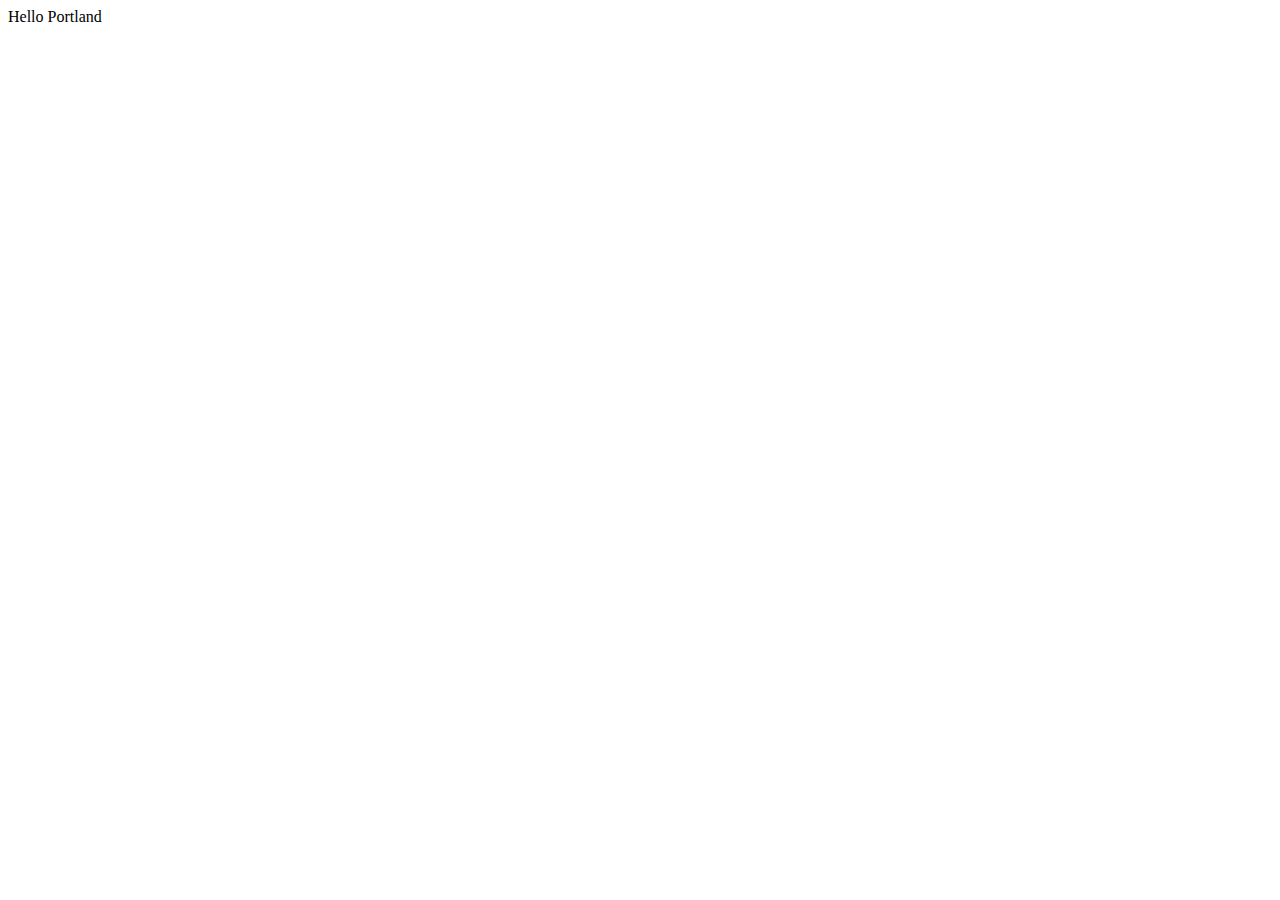
==== index.html @ a0e1cca2 "add html file" ====
<!DOCTYPE html>
<html lang="en">
    <head>
        <meta charset="UTF-8">
        <meta name="viewport" content="width=device-width, initial-scale=1.0">
        <title>Day 2</title>
    </head>
    <body>
       Hello Portland 
    </body>
</html>
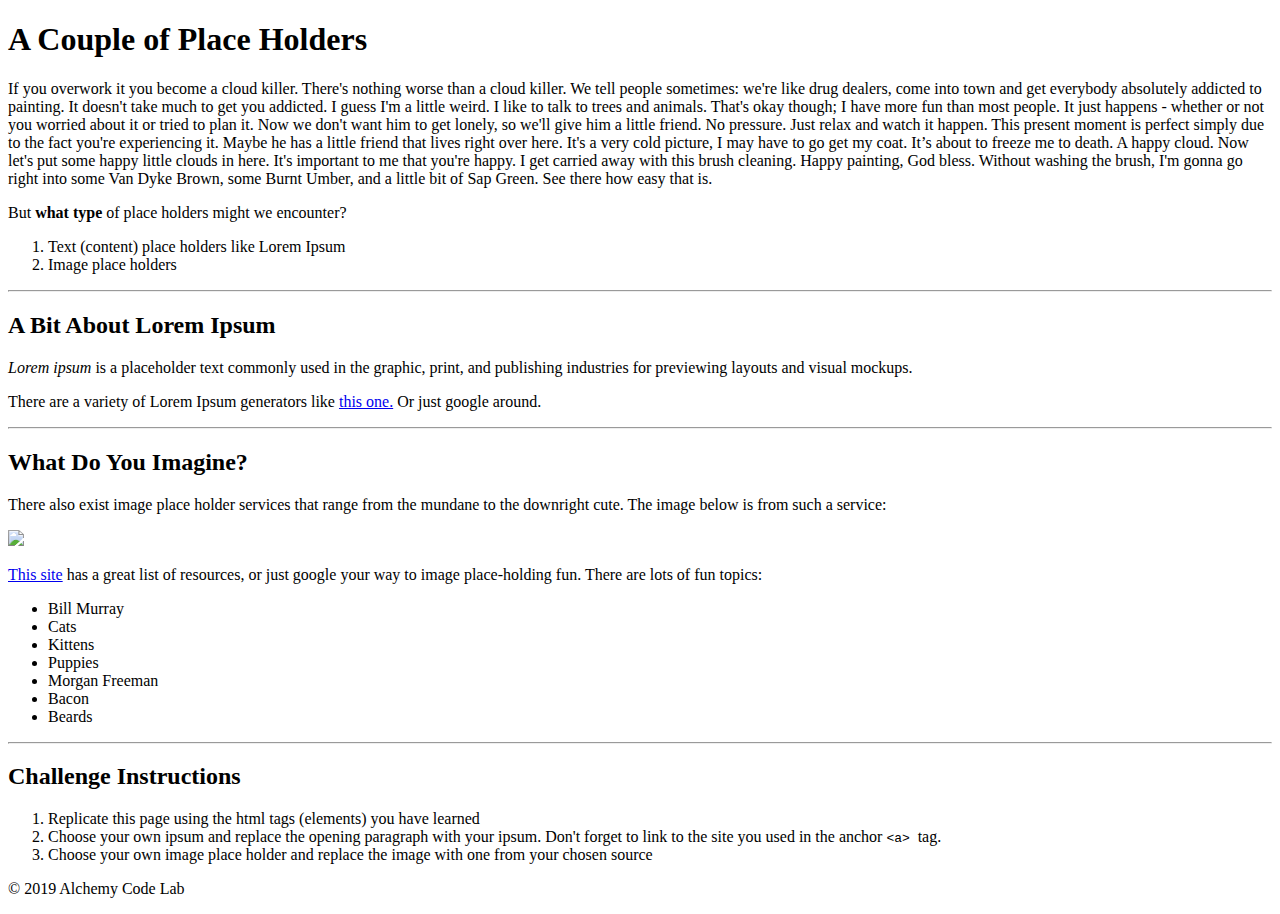
==== commit d01f9441: "index challenge" ====
--- a/index.html
+++ b/index.html
@@ -1,11 +1,57 @@
 <!DOCTYPE html>
 <html lang="en">
-    <head>
-        <meta charset="UTF-8">
-        <meta name="viewport" content="width=device-width, initial-scale=1.0">
-        <title>Day 2</title>
-    </head>
-    <body>
-       Hello Portland 
-    </body>
+<head>
+    <meta charset="UTF-8">
+    <meta name="viewport" content="width=device-width, initial-scale=1.0">
+    <meta http-equiv="X-UA-Compatible" content="ie=edge">
+    <title>Place Holders</title>
+</head>
+<body>
+    <header>
+        <h1>A Couple of Place Holders</h1>
+    </header>
+
+    <main>
+        <p>If you overwork it you become a cloud killer. There's nothing worse than a cloud killer. We tell people sometimes: we're like drug dealers, come into town and get everybody absolutely addicted to painting. It doesn't take much to get you addicted. I guess I'm a little weird. I like to talk to trees and animals. That's okay though; I have more fun than most people. It just happens - whether or not you worried about it or tried to plan it. Now we don't want him to get lonely, so we'll give him a little friend. No pressure. Just relax and watch it happen. This present moment is perfect simply due to the fact you're experiencing it. Maybe he has a little friend that lives right over here. It's a very cold picture, I may have to go get my coat. It’s about to freeze me to death. A happy cloud. Now let's put some happy little clouds in here. It's important to me that you're happy. I get carried away with this brush cleaning. Happy painting, God bless. Without washing the brush, I'm gonna go right into some Van Dyke Brown, some Burnt Umber, and a little bit of Sap Green. See there how easy that is.</p>
+        <p>But <strong>what type</strong> of place holders might we encounter?</p>
+            <ol>
+                <li>Text (content) place holders like Lorem Ipsum</li>
+                <li>Image place holders</li>
+            </ol>
+<hr>
+
+<h2>A Bit About Lorem Ipsum</h2>
+    <p><em>Lorem ipsum</em> is a placeholder text commonly used in the graphic, print, and publishing industries for previewing layouts and visual mockups.</p>
+    <p>There are a variety of Lorem Ipsum generators like <a href="https://www.bobrosslipsum.com/">this one.</a> Or just google around.</p>
+    <hr>
+
+<h2>What Do You Imagine?</h2>
+    <p>There also exist image place holder services that range from the mundane to the downright cute. The image below is from such a service:</p>
+<img src="https://www.bobrosslipsum.com/images/bob-ross-cutout.png">
+<p>
+<a href="http://www.google.com">This site</a> has a great list of resources, or just google your way to image place-holding fun. There are lots of fun topics:</p>
+<ul>
+    <li>Bill Murray</li>
+    <li>Cats</li>
+    <li>Kittens</li>
+    <li>Puppies</li>
+    <li>Morgan Freeman</li>
+    <li>Bacon</li>
+    <li>Beards</li>
+</ul>
+
+<hr>
+<h2>Challenge Instructions</h2>
+<ol>
+    <li>Replicate this page using the html tags (elements) you have learned</li>
+<li>Choose your own ipsum and replace the opening paragraph with your ipsum. Don't forget to link to the site you used in the anchor <code>&lt;a&gt; </a></code> tag.</li>
+<li>Choose your own image place holder and replace the image with one from your chosen source</li>
+</ol>
+    </main>
+
+    <footer>
+            <p>&copy; 2019 Alchemy Code Lab</p>
+    </footer>
+
+</body>
 </html>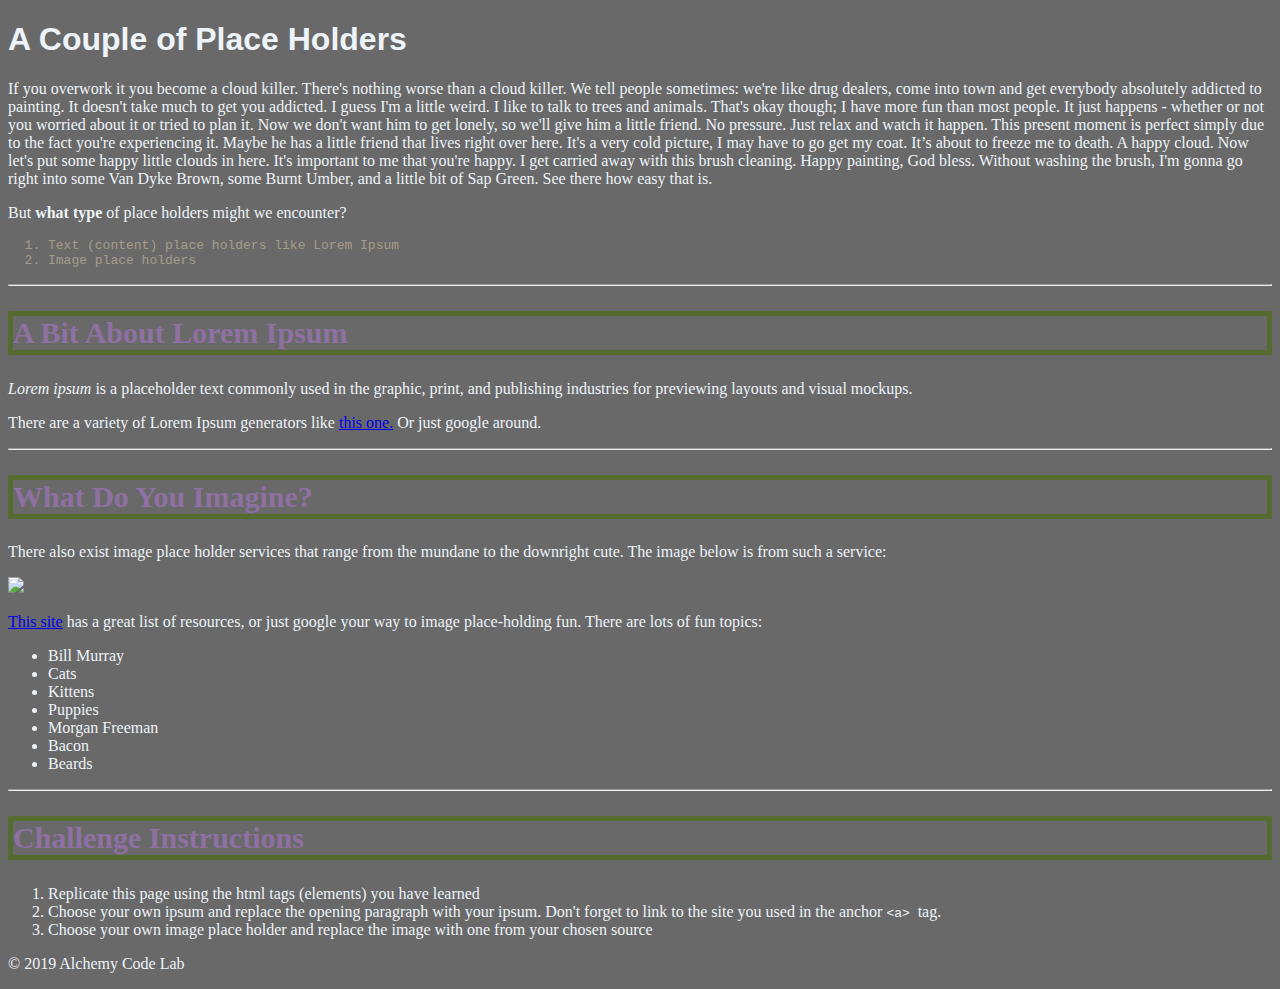
==== commit 46a35b0a: "styling for fun and profit" ====
--- a/index.html
+++ b/index.html
@@ -5,6 +5,7 @@
     <meta name="viewport" content="width=device-width, initial-scale=1.0">
     <meta http-equiv="X-UA-Compatible" content="ie=edge">
     <title>Place Holders</title>
+    <link rel="stylesheet" href="main.css">
 </head>
 <body>
     <header>
@@ -15,8 +16,8 @@
         <p>If you overwork it you become a cloud killer. There's nothing worse than a cloud killer. We tell people sometimes: we're like drug dealers, come into town and get everybody absolutely addicted to painting. It doesn't take much to get you addicted. I guess I'm a little weird. I like to talk to trees and animals. That's okay though; I have more fun than most people. It just happens - whether or not you worried about it or tried to plan it. Now we don't want him to get lonely, so we'll give him a little friend. No pressure. Just relax and watch it happen. This present moment is perfect simply due to the fact you're experiencing it. Maybe he has a little friend that lives right over here. It's a very cold picture, I may have to go get my coat. It’s about to freeze me to death. A happy cloud. Now let's put some happy little clouds in here. It's important to me that you're happy. I get carried away with this brush cleaning. Happy painting, God bless. Without washing the brush, I'm gonna go right into some Van Dyke Brown, some Burnt Umber, and a little bit of Sap Green. See there how easy that is.</p>
         <p>But <strong>what type</strong> of place holders might we encounter?</p>
             <ol>
-                <li>Text (content) place holders like Lorem Ipsum</li>
-                <li>Image place holders</li>
+                <li class="holder-type">Text (content) place holders like Lorem Ipsum</li>
+                <li class="holder-type">Image place holders</li>
             </ol>
 <hr>
 
--- a/main.css
+++ b/main.css
@@ -0,0 +1,21 @@
+body {
+    color: rgb(237, 243, 248);
+    background: dimgray
+}
+
+h1 {
+    font-family: sans-serif;
+}
+
+h2{
+    color: #8e70a2;
+    font-family: cursive;
+    font-size: 30px;
+    border: 5px solid darkolivegreen;
+}
+
+.holder-type {
+    color: #a59c8b;
+    margin-top: 0px;
+    font-family: monospace;
+}